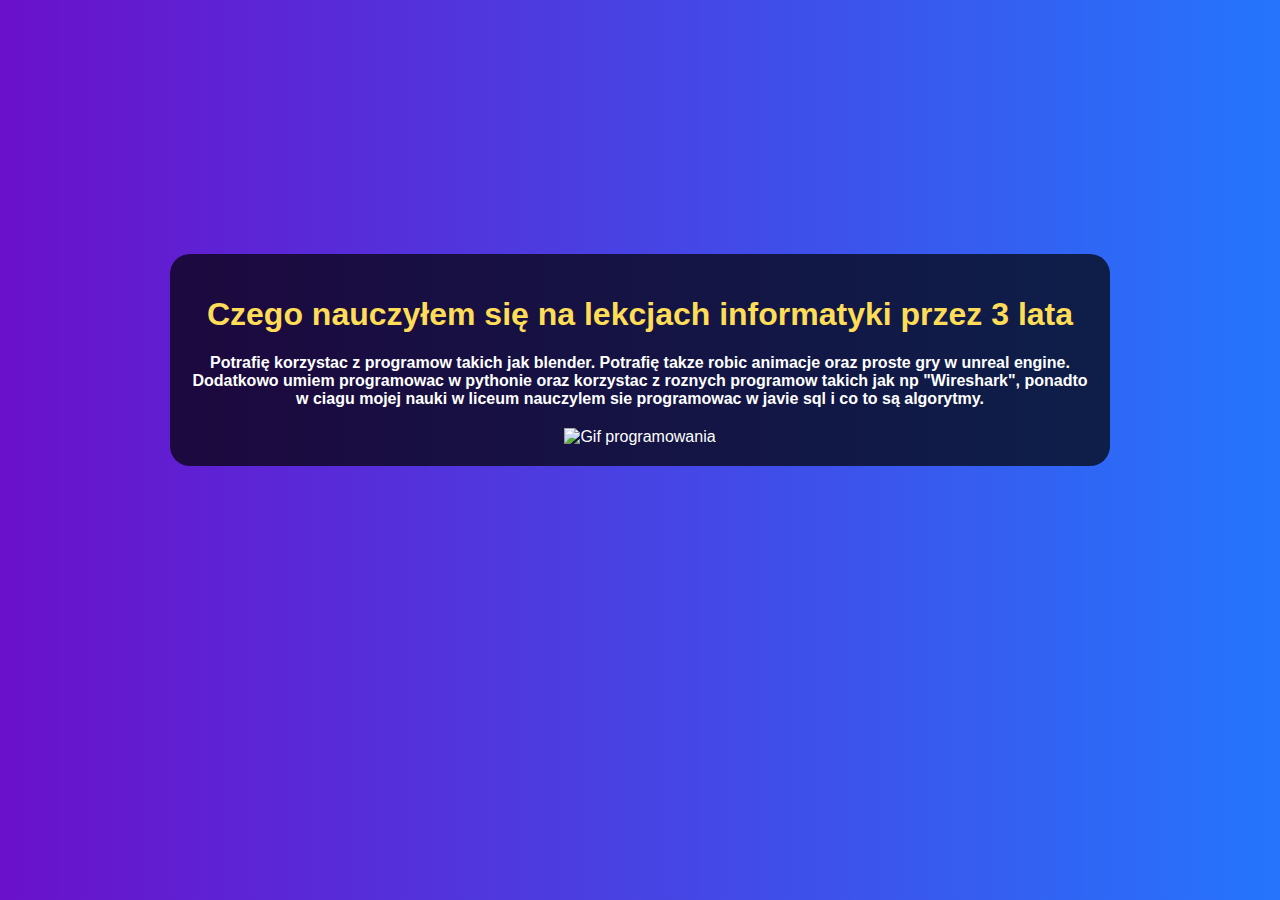
==== co potrafię.html @ ce95e6da "Add files via upload" ====
<!DOCTYPE html>
<html lang="pl">
<head>
    <meta charset="UTF-8">
    <meta name="viewport" content="width=device-width, initial-scale=1.0">
    <title>Moje lekcje informatyki</title>
    <link rel = "stylesheet" href="style2.css">
</head>
<body>
    <div class="container">
        <h1>Czego nauczyłem się na lekcjach informatyki przez 3 lata</h1>
        <h2>Potrafię korzystac z programow takich jak blender. Potrafię takze robic animacje oraz proste gry w unreal engine. Dodatkowo umiem programowac w pythonie oraz korzystac z roznych programow takich jak np "Wireshark", ponadto w ciagu mojej nauki w liceum nauczylem sie programowac w javie sql i co to są algorytmy.  </h2>
        <div class="gif">
            <img src="https://media.giphy.com/media/RbDKaczqWovIugyJmW/giphy.gif" alt="Gif programowania">
        </div>
    </div>
</body>
</html>
---- style2.css ----
body {
    font-family: Verdana, sans-serif;
    margin: 0;
    padding: 0;
    background: linear-gradient(to right, #6a11cb, #2575fc);
    color: white;
    display: flex;
    justify-content: center;
    align-items: center;
    height: 80vh;
}
.container {
    max-width: 900px;
    padding: 20px;
    background: rgba(0, 0, 0, 0.7);
    border-radius: 20px;
    text-align: center;
}
h1 {
    color: #ffdd57;
   
}
h2 {
    text-align: center;
    color: white;
    font-size: 100% ;


}
.gif {
    margin-top: 20px;
}
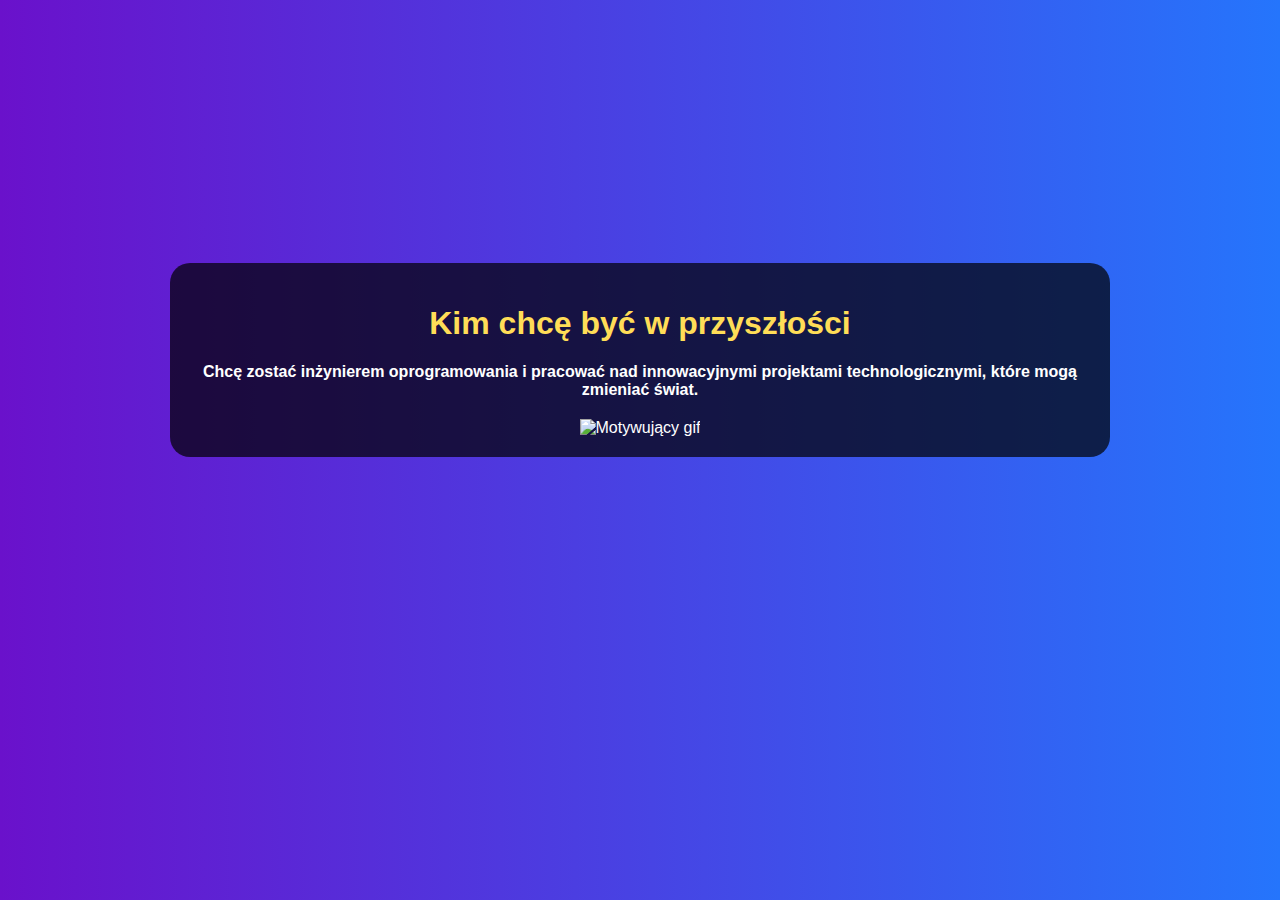
==== commit 597b7724: "Update co potrafię.html" ====
--- a/co potrafię.html
+++ b/co potrafię.html
@@ -3,15 +3,15 @@
 <head>
     <meta charset="UTF-8">
     <meta name="viewport" content="width=device-width, initial-scale=1.0">
-    <title>Moje lekcje informatyki</title>
+    <title>Kim chcę być w przyszłości</title>
     <link rel = "stylesheet" href="style2.css">
 </head>
 <body>
     <div class="container">
-        <h1>Czego nauczyłem się na lekcjach informatyki przez 3 lata</h1>
-        <h2>Potrafię korzystac z programow takich jak blender. Potrafię takze robic animacje oraz proste gry w unreal engine. Dodatkowo umiem programowac w pythonie oraz korzystac z roznych programow takich jak np "Wireshark", ponadto w ciagu mojej nauki w liceum nauczylem sie programowac w javie sql i co to są algorytmy.  </h2>
+        <h1>Kim chcę być w przyszłości</h1>
+        <h2>Chcę zostać inżynierem oprogramowania i pracować nad innowacyjnymi projektami technologicznymi, które mogą zmieniać świat.</h2>
         <div class="gif">
-            <img src="https://media.giphy.com/media/RbDKaczqWovIugyJmW/giphy.gif" alt="Gif programowania">
+            <img src="https://media.giphy.com/media/3o7aCUbX4NRmbYskFa/giphy.gif" alt="Motywujący gif">
         </div>
     </div>
 </body>
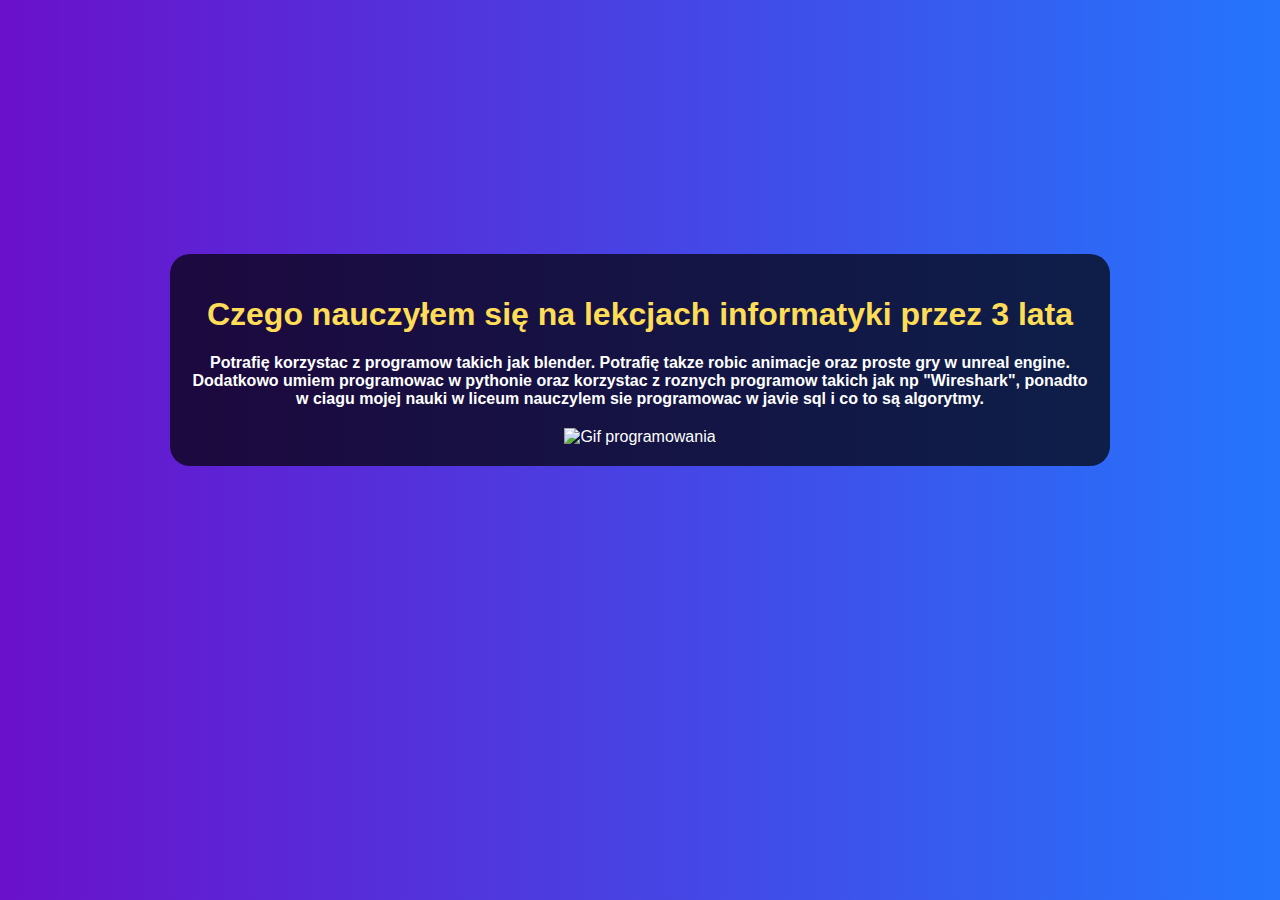
==== commit 226f232a: "Update co potrafię.html" ====
--- a/co potrafię.html
+++ b/co potrafię.html
@@ -3,15 +3,15 @@
 <head>
     <meta charset="UTF-8">
     <meta name="viewport" content="width=device-width, initial-scale=1.0">
-    <title>Kim chcę być w przyszłości</title>
+    <title>Moje lekcje informatyki</title>
     <link rel = "stylesheet" href="style2.css">
 </head>
 <body>
     <div class="container">
-        <h1>Kim chcę być w przyszłości</h1>
-        <h2>Chcę zostać inżynierem oprogramowania i pracować nad innowacyjnymi projektami technologicznymi, które mogą zmieniać świat.</h2>
+        <h1>Czego nauczyłem się na lekcjach informatyki przez 3 lata</h1>
+        <h2>Potrafię korzystac z programow takich jak blender. Potrafię takze robic animacje oraz proste gry w unreal engine. Dodatkowo umiem programowac w pythonie oraz korzystac z roznych programow takich jak np "Wireshark", ponadto w ciagu mojej nauki w liceum nauczylem sie programowac w javie sql i co to są algorytmy.  </h2>
         <div class="gif">
-            <img src="https://media.giphy.com/media/3o7aCUbX4NRmbYskFa/giphy.gif" alt="Motywujący gif">
+            <img src="https://media.giphy.com/media/RbDKaczqWovIugyJmW/giphy.gif" alt="Gif programowania">
         </div>
     </div>
 </body>
